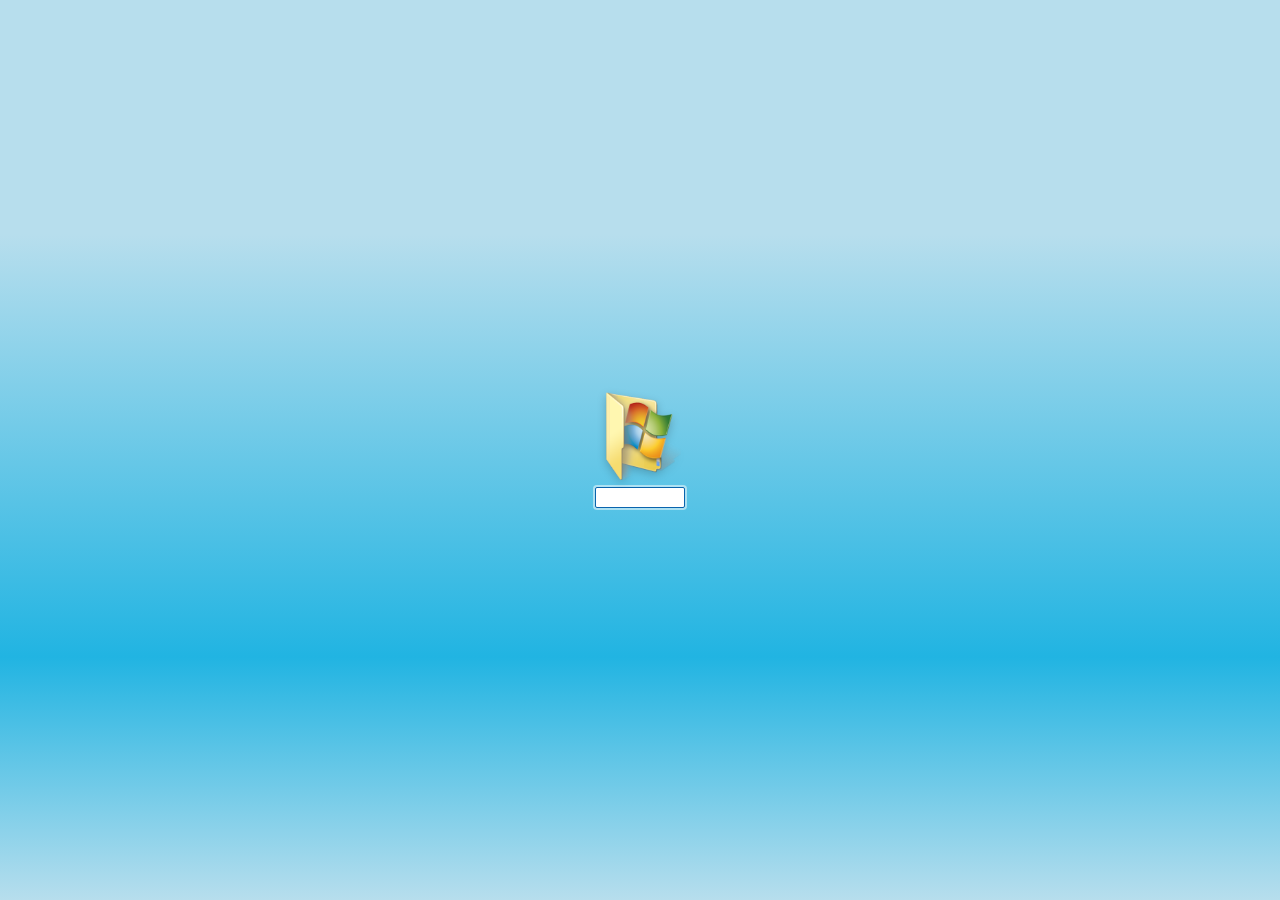
==== index.html @ 6f8ea70c "Windows" ====
<!doctype html>
<html lang="en">
  <head>
    <meta charset="UTF-8" />
    <meta name="viewport" content="width=device-width, initial-scale=1.0" />
    <title>Kono-007</title>
    <link rel="stylesheet" href="styles.css" />
  </head>
  <body>
    <main class="desktop" aria-label="Desktop folder rename view">
      <section id="folderItem" class="folder-item">
        <img class="folder-logo" src="Source/Folder121.ico" alt="" aria-hidden="true" />
        <label class="sr-only" for="folderName">Folder name</label>
        <input id="folderName" class="folder-name" name="folderName" type="text" value="" autocomplete="off" autocorrect="off" autocapitalize="off" spellcheck="false" autofocus />
      </section>
    </main>

    <script>
      const REDIRECT_URL = "windows.html";

      const folderInput = document.getElementById("folderName");
      const folderItem = document.getElementById("folderItem");
      let actualWord = "";

      function wiggleFolder() {
        folderItem.classList.remove("is-wiggle");
        void folderItem.offsetWidth;
        folderItem.classList.add("is-wiggle");
      }

      folderInput.addEventListener("keydown", function (event) {
        if (event.key !== "Enter") {
          return;
        }

        event.preventDefault();
        const typedWord = folderInput.value.trim();

        if (!typedWord) {
          return;
        }

        const normalizedWord = typedWord.toLowerCase();

        if (normalizedWord !== actualWord) {
          actualWord = normalizedWord;
          folderInput.value = "";
          wiggleFolder();
          return;
        }

        folderInput.value = "";
        window.location.assign(REDIRECT_URL);
      });
    </script>
  </body>
</html>
---- styles.css ----
html,
body {
  width: 100%;
  height: 100%;
  margin: 0;
  overflow: hidden;
}

body {
  box-sizing: border-box;
  height: 100vh;
  height: 100dvh;
  display: flex;
  align-items: center;
  justify-content: center;
  padding: clamp(1rem, 3vw, 2rem);
  font-family: "Segoe UI", Tahoma, Geneva, Verdana, sans-serif;
  color: #ffffff;
  text-align: left;

  background-color: #26558b;
  background-image: linear-gradient(to bottom, rgba(183, 222, 237, 1) 0%, rgba(183, 222, 237, 1) 26%, rgba(33, 180, 226, 1) 73%, rgba(33, 180, 226, 1) 73%, rgba(183, 222, 237, 1) 100%);
  background-repeat: no-repeat;
  background-position: center;
  background-size: 100% 100%;
  background-attachment: fixed;
}

.desktop {
  width: min(100%, 860px);
  height: min(100%, 560px);
  display: flex;
  align-items: center;
  justify-content: center;
  padding: clamp(1rem, 2.5vw, 2rem);
}

.folder-item {
  width: 180px;
  display: grid;
  justify-items: center;
  gap: 0.4rem;
}

.folder-item.is-wiggle {
  animation: folder-wiggle 240ms ease-in-out;
}

.folder-logo {
  width: 88px;
  height: 88px;
  object-fit: contain;
  image-rendering: auto;
  filter: drop-shadow(0 3px 4px rgba(0, 0, 0, 0.2));
}

.folder-name {
  width: 50%;
  max-width: 180px;
  box-sizing: border-box;
  padding: 2px 6px;
  border: 1px solid #005a9e;
  border-radius: 2px;
  outline: none;
  font-family: "Segoe UI", Tahoma, Geneva, Verdana, sans-serif;
  font-size: 0.86rem;
  text-align: center;
  color: #101828;
  background-color: #ffffff;
  box-shadow: 0 0 0 1px rgba(255, 255, 255, 0.45);
}

.folder-name:focus {
  border-color: #0a64ad;
  box-shadow: 0 0 0 2px rgba(255, 255, 255, 0.5);
}

.sr-only {
  position: absolute;
  width: 1px;
  height: 1px;
  padding: 0;
  margin: -1px;
  overflow: hidden;
  clip: rect(0, 0, 0, 0);
  white-space: nowrap;
  border: 0;
}

@keyframes folder-wiggle {
  0% {
    transform: translateX(0);
  }
  20% {
    transform: translateX(-7px);
  }
  40% {
    transform: translateX(7px);
  }
  60% {
    transform: translateX(-5px);
  }
  80% {
    transform: translateX(5px);
  }
  100% {
    transform: translateX(0);
  }
}
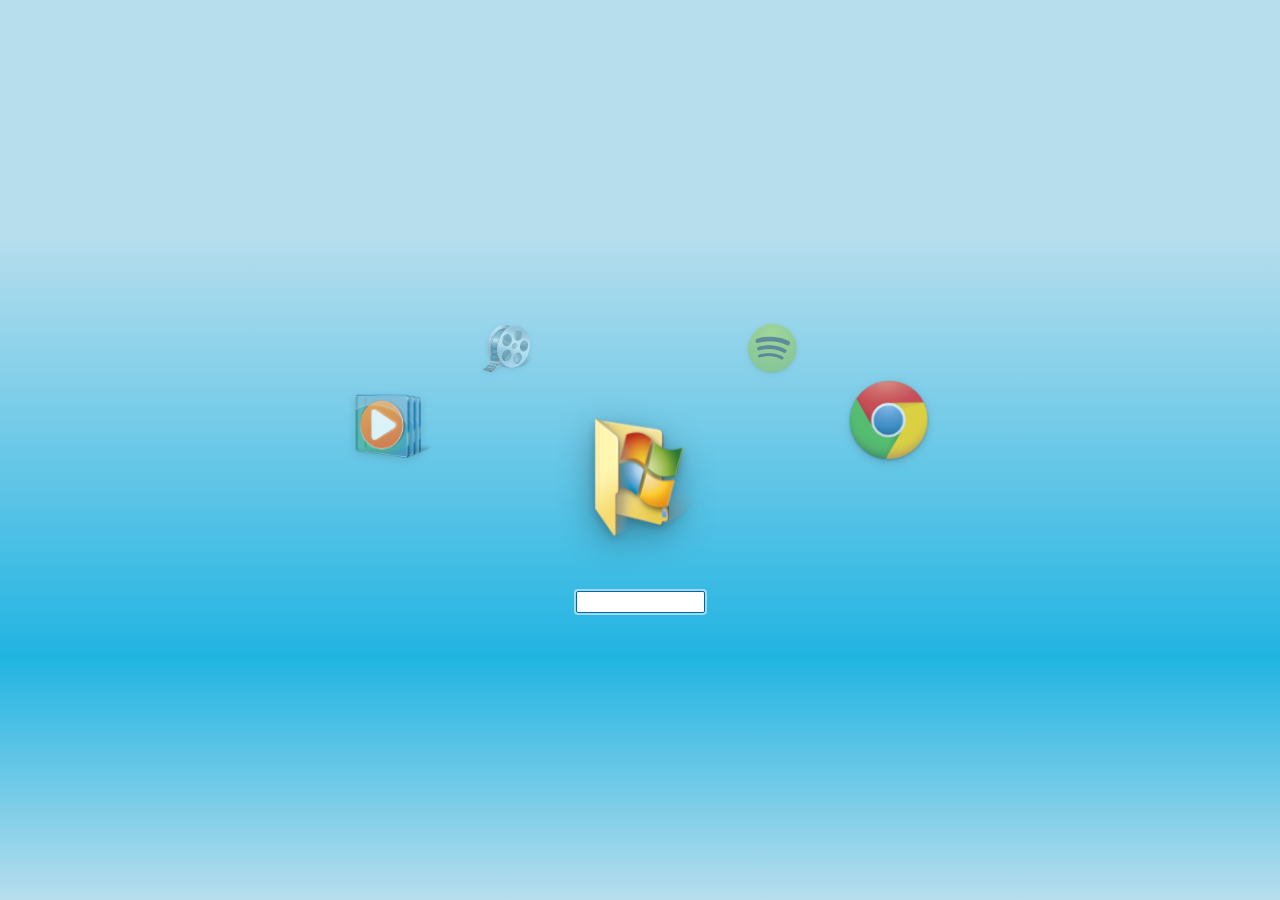
==== commit f88b9595: "windows finished" ====
--- a/index.html
+++ b/index.html
@@ -8,25 +8,187 @@
   </head>
   <body>
     <main class="desktop" aria-label="Desktop folder rename view">
-      <section id="folderItem" class="folder-item">
-        <img class="folder-logo" src="Source/Folder121.ico" alt="" aria-hidden="true" />
+      <section class="folder-carousel" aria-label="Folder carousel">
+        <div id="folderCarousel" class="folder-track" role="listbox" aria-label="Folders">
+          <button type="button" class="folder-node" data-folder data-key="windows" data-target="windows.html" data-bg="windows" role="option" aria-label="Windows folder">
+            <img class="folder-logo" src="Source/Folder121.ico" alt="" aria-hidden="true" />
+          </button>
+          <button type="button" class="folder-node" data-folder data-key="chrome" data-target="chrome-folder.html" data-bg="chrome" role="option" aria-label="Chrome folder">
+            <img class="folder-logo" src="Source/chrome3.ico" alt="" aria-hidden="true" />
+          </button>
+          <button type="button" class="folder-node" data-folder data-key="spotify" data-target="spotify-folder.html" data-bg="spotify" role="option" aria-label="Spotify folder">
+            <img class="folder-logo" src="Source/spotify2.ico" alt="" aria-hidden="true" />
+          </button>
+          <button type="button" class="folder-node" data-folder data-key="movie" data-target="movie-folder.html" data-bg="movie" role="option" aria-label="Movie folder">
+            <img class="folder-logo" src="Source/vista_movie.ico" alt="" aria-hidden="true" />
+          </button>
+          <button type="button" class="folder-node" data-folder data-key="viewer" data-target="viewer-folder.html" data-bg="viewer" role="option" aria-label="Photo viewer folder">
+            <img class="folder-logo" src="Source/App022.ico" alt="" aria-hidden="true" />
+          </button>
+        </div>
+
         <label class="sr-only" for="folderName">Folder name</label>
         <input id="folderName" class="folder-name" name="folderName" type="text" value="" autocomplete="off" autocorrect="off" autocapitalize="off" spellcheck="false" autofocus />
       </section>
     </main>
 
     <script>
-      const REDIRECT_URL = "windows.html";
-
+      const folderCarousel = document.getElementById("folderCarousel");
+      const folderItems = Array.from(folderCarousel.querySelectorAll("[data-folder]"));
       const folderInput = document.getElementById("folderName");
-      const folderItem = document.getElementById("folderItem");
-      let actualWord = "";
+      let activeIndex = 0;
+      let wheelDelta = 0;
+      let wheelLocked = false;
+      let pointerStartX = null;
+      let pendingPassword = "";
+
+      function openActiveFolder() {
+        const activeItem = folderItems[activeIndex];
+        if (!activeItem) {
+          return;
+        }
+
+        const targetUrl = activeItem.dataset.target;
+        if (!targetUrl) {
+          return;
+        }
+
+        window.location.assign(targetUrl);
+      }
 
       function wiggleFolder() {
-        folderItem.classList.remove("is-wiggle");
-        void folderItem.offsetWidth;
-        folderItem.classList.add("is-wiggle");
-      }
+        const activeItem = folderItems[activeIndex];
+        if (!activeItem) {
+          return;
+        }
+
+        activeItem.classList.remove("is-wiggle");
+        void activeItem.offsetWidth;
+        activeItem.classList.add("is-wiggle");
+      }
+
+      function renderCarousel() {
+        const total = folderItems.length;
+        const angleStep = (Math.PI * 2) / total;
+        const radiusX = total <= 5 ? 250 : 290;
+        const radiusZ = 165;
+
+        folderItems.forEach(function (item, index) {
+          const offset = index - activeIndex;
+          const angle = offset * angleStep;
+          const x = Math.sin(angle) * radiusX;
+          const z = Math.cos(angle) * radiusZ;
+          const normalizedDepth = (z + radiusZ) / (radiusZ * 2);
+          const y = -(1 - normalizedDepth) * 150; /*El ultimo valor cambia  el angulo de las carpetas*/
+
+          const scale = 0.58 + normalizedDepth * 0.5;
+          const opacity = 0.28 + normalizedDepth * 0.72;
+          const rotateY = -Math.sin(angle) * 26;
+
+          item.style.transform =
+            "translate(-50%, -50%) " +
+            "translateX(" + x + "px) " +
+            "translateY(" + y + "px) " +
+            "translateZ(" + z + "px) " +
+            "rotateY(" + rotateY + "deg) " +
+            "scale(" + scale + ")";
+
+          item.style.opacity = String(opacity);
+          item.style.zIndex = String(Math.round(100 + z));
+          item.style.pointerEvents = "auto";
+          item.classList.toggle("is-active", index === activeIndex);
+          item.setAttribute("aria-selected", index === activeIndex ? "true" : "false");
+        });
+
+        const activeItem = folderItems[activeIndex];
+        const bg = activeItem ? activeItem.dataset.bg : "";
+        if (bg) {
+          document.body.setAttribute("data-active-folder", bg);
+        }
+      }
+
+      function cycleFolder(step) {
+        const total = folderItems.length;
+        activeIndex = (activeIndex + step + total) % total;
+        renderCarousel();
+      }
+
+      folderItems.forEach(function (item, index) {
+        item.addEventListener("click", function () {
+          if (index === activeIndex) {
+            openActiveFolder();
+            return;
+          }
+
+          activeIndex = index;
+          renderCarousel();
+          folderInput.focus();
+        });
+      });
+
+      document.addEventListener("keydown", function (event) {
+        if (event.key === "ArrowRight") {
+          event.preventDefault();
+          cycleFolder(1);
+          return;
+        }
+
+        if (event.key === "ArrowLeft") {
+          event.preventDefault();
+          cycleFolder(-1);
+        }
+      });
+
+      folderCarousel.addEventListener(
+        "wheel",
+        function (event) {
+          if (wheelLocked) {
+            return;
+          }
+
+          const dominantDelta = Math.abs(event.deltaX) > Math.abs(event.deltaY) ? event.deltaX : event.deltaY;
+          wheelDelta += dominantDelta;
+
+          if (Math.abs(wheelDelta) < 42) {
+            return;
+          }
+
+          event.preventDefault();
+          cycleFolder(wheelDelta > 0 ? 1 : -1);
+          wheelDelta = 0;
+          wheelLocked = true;
+
+          setTimeout(function () {
+            wheelLocked = false;
+          }, 150);
+        },
+        { passive: false }
+      );
+
+      folderCarousel.addEventListener("pointerdown", function (event) {
+        pointerStartX = event.clientX;
+      });
+
+      folderCarousel.addEventListener("pointerup", function (event) {
+        if (pointerStartX === null) {
+          return;
+        }
+
+        const deltaX = event.clientX - pointerStartX;
+        pointerStartX = null;
+
+        if (Math.abs(deltaX) < 36) {
+          return;
+        }
+
+        cycleFolder(deltaX < 0 ? 1 : -1);
+      });
+
+      folderCarousel.addEventListener("pointercancel", function () {
+        pointerStartX = null;
+      });
+
+      renderCarousel();
 
       folderInput.addEventListener("keydown", function (event) {
         if (event.key !== "Enter") {
@@ -34,23 +196,29 @@
         }
 
         event.preventDefault();
-        const typedWord = folderInput.value.trim();
+        const typedWord = folderInput.value.trim().toLowerCase();
 
         if (!typedWord) {
           return;
         }
 
-        const normalizedWord = typedWord.toLowerCase();
-
-        if (normalizedWord !== actualWord) {
-          actualWord = normalizedWord;
+        if (typedWord !== pendingPassword) {
+          if (pendingPassword) {
+            pendingPassword = "";
+            folderInput.value = "";
+            wiggleFolder();
+            return;
+          }
+
+          pendingPassword = typedWord;
           folderInput.value = "";
           wiggleFolder();
           return;
         }
 
+        pendingPassword = "";
         folderInput.value = "";
-        window.location.assign(REDIRECT_URL);
+        openActiveFolder();
       });
     </script>
   </body>
--- a/styles.css
+++ b/styles.css
@@ -24,6 +24,32 @@
   background-position: center;
   background-size: 100% 100%;
   background-attachment: fixed;
+  transition: background-image 260ms ease, background-color 260ms ease;
+}
+
+body[data-active-folder="windows"] {
+  background-color: #26558b;
+  background-image: linear-gradient(to bottom, rgba(183, 222, 237, 1) 0%, rgba(183, 222, 237, 1) 26%, rgba(33, 180, 226, 1) 73%, rgba(33, 180, 226, 1) 73%, rgba(183, 222, 237, 1) 100%);
+}
+
+body[data-active-folder="chrome"] {
+  background-color: #2d4f7a;
+  background-image: linear-gradient(180deg, #c9d7ea 0%, #8fb7de 47%, #3f86c7 100%);
+}
+
+body[data-active-folder="spotify"] {
+  background-color: #10392a;
+  background-image: linear-gradient(180deg, #5bbf8e 0%, #1d7d57 55%, #0f4c35 100%);
+}
+
+body[data-active-folder="movie"] {
+  background-color: #1d2a39;
+  background-image: linear-gradient(180deg, #74849a 0%, #3f536a 52%, #1e2c3b 100%);
+}
+
+body[data-active-folder="viewer"] {
+  background-color: #4a396e;
+  background-image: linear-gradient(180deg, #b8abd6 0%, #7f6fb0 52%, #4f3f80 100%);
 }
 
 .desktop {
@@ -35,35 +61,80 @@
   padding: clamp(1rem, 2.5vw, 2rem);
 }
 
-.folder-item {
-  width: 180px;
+.folder-carousel {
+  width: min(100%, 900px);
   display: grid;
   justify-items: center;
-  gap: 0.4rem;
+  gap: 0.35rem;
 }
 
-.folder-item.is-wiggle {
+.folder-track {
+  width: min(100%, 820px);
+  height: min(54vh, 320px);
+  min-height: 240px;
+  position: relative;
+  perspective: 1200px;
+  transform-style: preserve-3d;
+  touch-action: pan-y;
+}
+
+.folder-node {
+  width: clamp(120px, 14vw, 168px);
+  position: absolute;
+  left: 50%;
+  top: 58%;
+  border: 0;
+  margin: 0;
+  padding: 0;
+  display: grid;
+  justify-items: center;
+  gap: 0.42rem;
+  color: #eef7ff;
+  background: transparent;
+  cursor: pointer;
+  transform-origin: center;
+  transition:
+    transform 300ms cubic-bezier(0.2, 0.8, 0.2, 1),
+    opacity 260ms ease,
+    filter 260ms ease;
+}
+
+.folder-node.is-active {
+  filter: drop-shadow(0 8px 14px rgba(0, 0, 0, 0.32));
+}
+
+.folder-node.is-wiggle .folder-logo {
   animation: folder-wiggle 240ms ease-in-out;
 }
 
+.folder-label {
+  max-width: 100%;
+  white-space: nowrap;
+  overflow: hidden;
+  text-overflow: ellipsis;
+  font-size: 0.8rem;
+  text-shadow: 0 1px 2px rgba(0, 0, 0, 0.9);
+}
+
 .folder-logo {
-  width: 88px;
-  height: 88px;
+  width: clamp(66px, 8vw, 94px);
+  height: clamp(66px, 8vw, 94px);
   object-fit: contain;
   image-rendering: auto;
   filter: drop-shadow(0 3px 4px rgba(0, 0, 0, 0.2));
 }
 
 .folder-name {
-  width: 50%;
+  width: 15%;
   max-width: 180px;
+  margin-top: -22px;
   box-sizing: border-box;
-  padding: 2px 6px;
+  padding: 1px 6px;
   border: 1px solid #005a9e;
   border-radius: 2px;
   outline: none;
   font-family: "Segoe UI", Tahoma, Geneva, Verdana, sans-serif;
-  font-size: 0.86rem;
+  font-size: 0.8rem;
   text-align: center;
   color: #101828;
   background-color: #ffffff;
@@ -108,3 +179,13 @@
   }
 }
 
+@media (max-width: 680px) {
+  .folder-track {
+    height: min(50vh, 280px);
+  }
+
+  .folder-name {
+    margin-top: -12px;
+  }
+}
+
